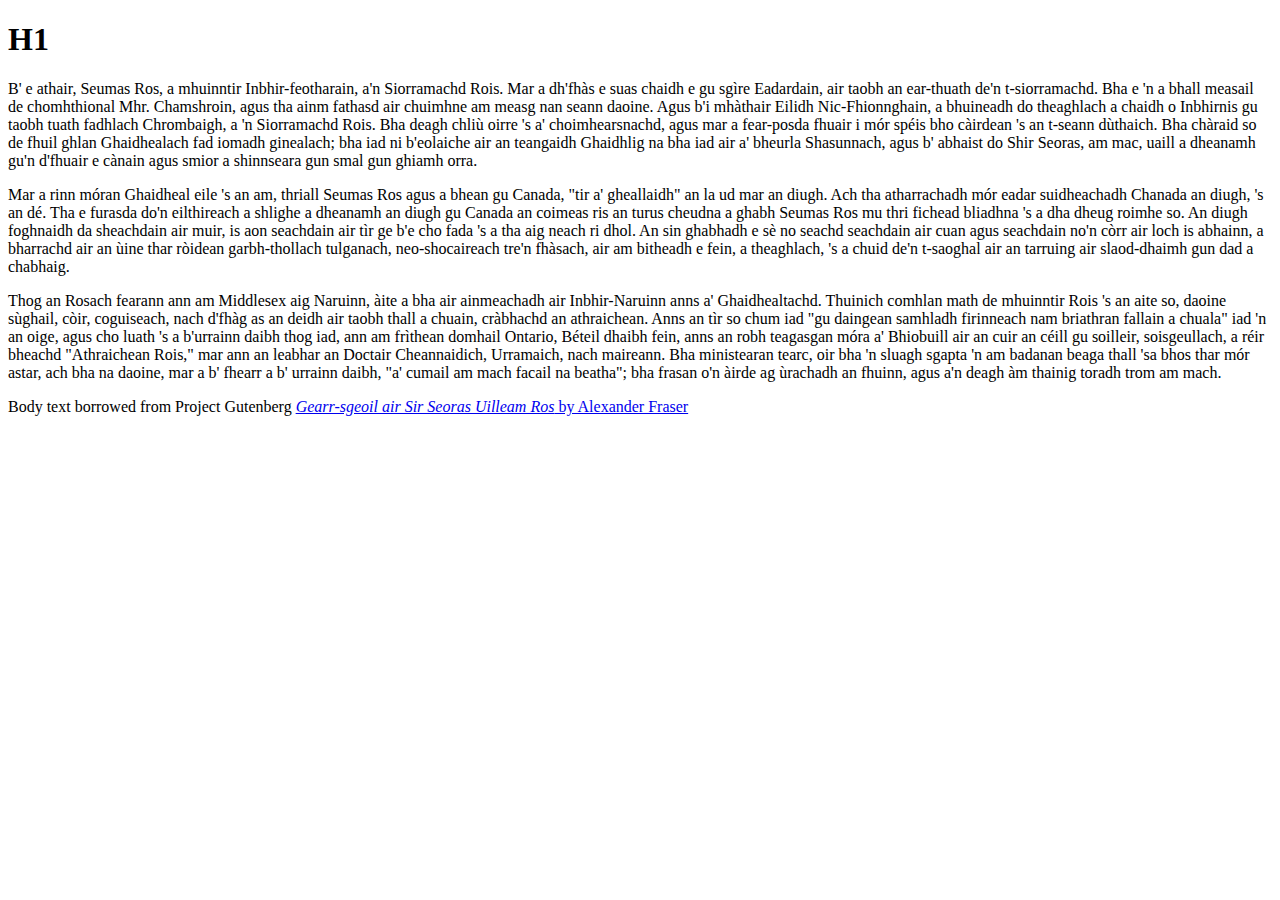
==== site/module2-solution/index.html @ 0cad50a7 "Initial fiels for assignment." ====
<!DOCTYPE html>
<head>
  <meta charset="utf-8">
  <meta name="viewport" content="width=device-width, nitial-scale=1">
  <title>Module 2 Assignment Solution</title>
  <link rel="stylesheet" type="text/css" href="css/stylesheet.css">
</head>
<body>
<h1>H1</h1>

<div>
  <p>B' e athair, Seumas Ros, a mhuinntir Inbhir-feotharain, a'n Siorramachd
Rois. Mar a dh'fhàs e suas chaidh e gu sgìre Eadardain, air taobh an
ear-thuath de'n t-siorramachd. Bha e 'n a bhall measail de chomhthional
Mhr. Chamshroin, agus tha ainm fathasd air chuimhne am measg nan seann
daoine. Agus b'i mhàthair Eilidh Nic-Fhionnghain, a bhuineadh do
theaghlach a chaidh o Inbhirnis gu taobh tuath fadhlach Chrombaigh, a 'n
Siorramachd Rois. Bha deagh chliù oirre 's a' choimhearsnachd, agus mar
a fear-posda fhuair i mór spéis bho càirdean 's an t-seann dùthaich. Bha
chàraid so de fhuil ghlan Ghaidhealach fad iomadh ginealach; bha iad ni
b'eolaiche air an teangaidh Ghaidhlig na bha iad air a' bheurla
Shasunnach, agus b' abhaist do Shir Seoras, am mac, uaill a dheanamh
gu'n d'fhuair e cànain agus smior a shinnseara gun smal gun ghiamh orra.</p>
  <p>Mar a rinn móran Ghaidheal eile 's an am, thriall Seumas Ros agus a
bhean gu Canada, "tir a' gheallaidh" an la ud mar an diugh. Ach tha
atharrachadh mór eadar suidheachadh Chanada an diugh, 's an dé. Tha e
furasda do'n eilthireach a shlighe a dheanamh an diugh gu Canada an
coimeas ris an turus cheudna a ghabh Seumas Ros mu thri fichead bliadhna
's a dha dheug roimhe so. An diugh foghnaidh da sheachdain air muir, is
aon seachdain air tìr ge b'e cho fada 's a tha aig neach ri dhol. An sin
ghabhadh e sè no seachd seachdain air cuan agus seachdain no'n còrr air
loch is abhainn, a bharrachd air an ùine thar ròidean garbh-thollach
tulganach, neo-shocaireach tre'n fhàsach, air am bitheadh e fein, a
theaghlach, 's a chuid de'n t-saoghal air an tarruing air slaod-dhaimh
gun dad a chabhaig.</p>
  <p>Thog an Rosach fearann ann am Middlesex aig Naruinn, àite a bha air
ainmeachadh air Inbhir-Naruinn anns a' Ghaidhealtachd. Thuinich comhlan
math de mhuinntir Rois 's an aite so, daoine sùghail, còir, coguiseach,
nach d'fhàg as an deidh air taobh thall a chuain, cràbhachd an
athraichean. Anns an tìr so chum iad "gu daingean samhladh firinneach
nam briathran fallain a chuala" iad 'n an oige, agus cho luath 's a
b'urrainn daibh thog iad, ann am frìthean domhail Ontario, Béteil dhaibh
fein, anns an robh teagasgan móra a' Bhiobuill air an cuir an céill gu
soilleir, soisgeullach, a réir bheachd "Athraichean Rois," mar ann an
leabhar an Doctair Cheannaidich, Urramaich, nach maireann. Bha
ministearan tearc, oir bha 'n sluagh sgapta 'n am badanan beaga thall
'sa bhos thar mór astar, ach bha na daoine, mar a b' fhearr a b' urrainn
daibh, "a' cumail am mach facail na beatha"; bha frasan o'n àirde ag
ùrachadh an fhuinn, agus a'n deagh àm thainig toradh trom am mach.</p>
</div>
<footer>
Body text borrowed from Project Gutenberg
<a href="https://www.gutenberg.org/ebooks/39849"><cite>Gearr-sgeoil air Sir Seoras Uilleam Ros</cite> by Alexander Fraser</a>
</footer>
</body>
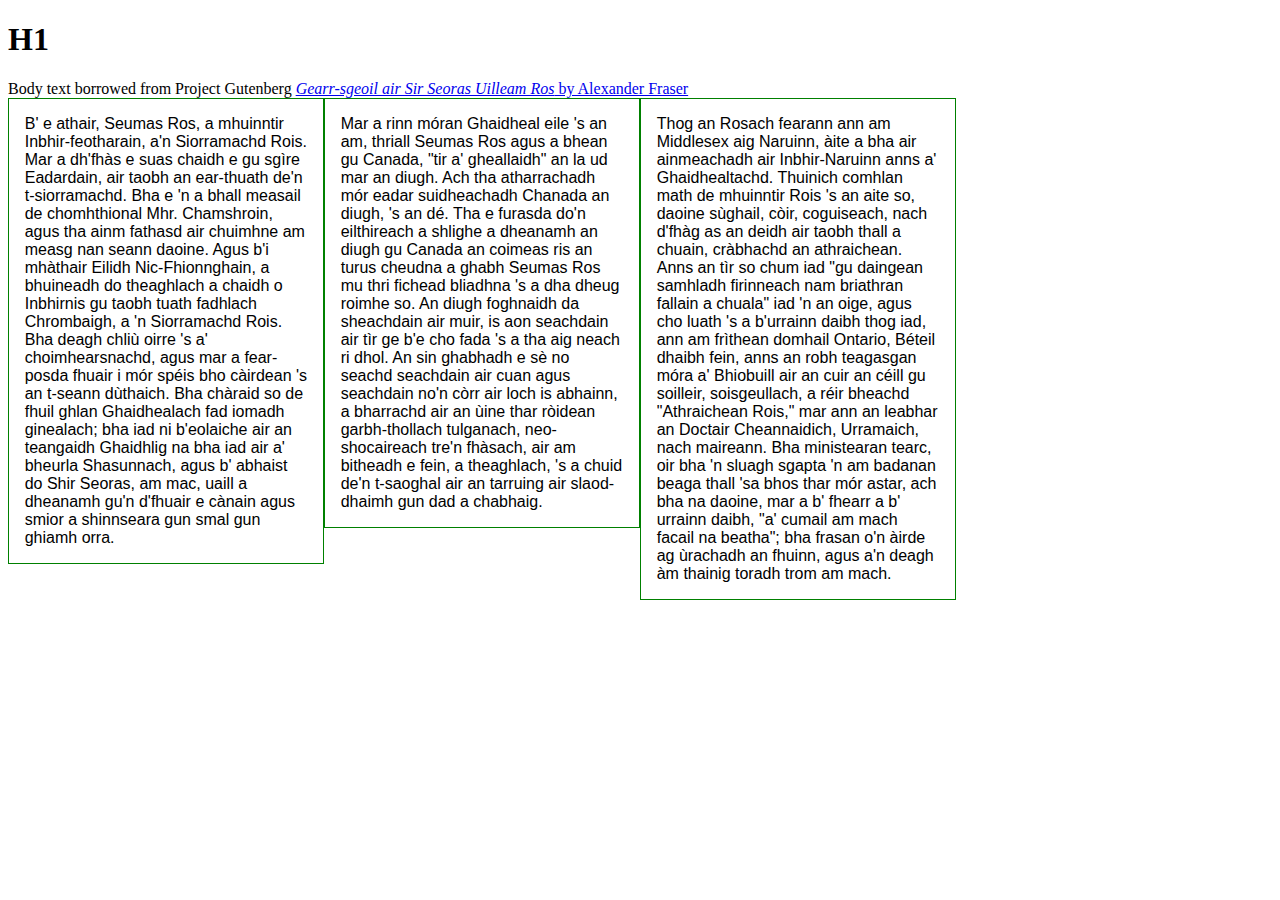
==== commit 41409c87: "Multiple edits" ====
--- a/site/module2-solution/index.html
+++ b/site/module2-solution/index.html
@@ -8,8 +8,17 @@
 <body>
 <h1>H1</h1>
 
-<div>
-  <p>B' e athair, Seumas Ros, a mhuinntir Inbhir-feotharain, a'n Siorramachd
+  <div>
+    <footer>
+      Body text borrowed from Project Gutenberg
+      <a href="https://www.gutenberg.org/ebooks/39849"><cite>Gearr-sgeoil air Sir Seoras Uilleam Ros</cite> by Alexander Fraser</a>
+    </footer>
+  </div>
+
+
+<div class="row">
+  <div class="col-desktop-3 col-tablet-6 col-mobile-12">
+  <p id="p1">B' e athair, Seumas Ros, a mhuinntir Inbhir-feotharain, a'n Siorramachd
 Rois. Mar a dh'fhàs e suas chaidh e gu sgìre Eadardain, air taobh an
 ear-thuath de'n t-siorramachd. Bha e 'n a bhall measail de chomhthional
 Mhr. Chamshroin, agus tha ainm fathasd air chuimhne am measg nan seann
@@ -21,7 +30,10 @@
 b'eolaiche air an teangaidh Ghaidhlig na bha iad air a' bheurla
 Shasunnach, agus b' abhaist do Shir Seoras, am mac, uaill a dheanamh
 gu'n d'fhuair e cànain agus smior a shinnseara gun smal gun ghiamh orra.</p>
-  <p>Mar a rinn móran Ghaidheal eile 's an am, thriall Seumas Ros agus a
+  </div>
+
+  <div class="col-desktop-3 col-tablet-6 col-mobile-12">
+<p id="p2">Mar a rinn móran Ghaidheal eile 's an am, thriall Seumas Ros agus a
 bhean gu Canada, "tir a' gheallaidh" an la ud mar an diugh. Ach tha
 atharrachadh mór eadar suidheachadh Chanada an diugh, 's an dé. Tha e
 furasda do'n eilthireach a shlighe a dheanamh an diugh gu Canada an
@@ -33,7 +45,10 @@
 tulganach, neo-shocaireach tre'n fhàsach, air am bitheadh e fein, a
 theaghlach, 's a chuid de'n t-saoghal air an tarruing air slaod-dhaimh
 gun dad a chabhaig.</p>
-  <p>Thog an Rosach fearann ann am Middlesex aig Naruinn, àite a bha air
+  </div>
+
+  <div class="col-desktop-3 col-tablet-12 col-mobile-12">
+<p id="p3">Thog an Rosach fearann ann am Middlesex aig Naruinn, àite a bha air
 ainmeachadh air Inbhir-Naruinn anns a' Ghaidhealtachd. Thuinich comhlan
 math de mhuinntir Rois 's an aite so, daoine sùghail, còir, coguiseach,
 nach d'fhàg as an deidh air taobh thall a chuain, cràbhachd an
@@ -47,9 +62,8 @@
 'sa bhos thar mór astar, ach bha na daoine, mar a b' fhearr a b' urrainn
 daibh, "a' cumail am mach facail na beatha"; bha frasan o'n àirde ag
 ùrachadh an fhuinn, agus a'n deagh àm thainig toradh trom am mach.</p>
+  </div>
 </div>
-<footer>
-Body text borrowed from Project Gutenberg
-<a href="https://www.gutenberg.org/ebooks/39849"><cite>Gearr-sgeoil air Sir Seoras Uilleam Ros</cite> by Alexander Fraser</a>
-</footer>
+
+
 </body>--- a/site/module2-solution/css/stylesheet.css
+++ b/site/module2-solution/css/stylesheet.css
@@ -0,0 +1,162 @@
+/******************* Base Styles ********************/
+* {
+  box-sizing: border-box;
+}
+
+h1 {
+  margin-bottom: 15 px;
+}
+
+p {
+//  border: 1px solid black;
+ // background-color: #A52A2A;
+  width: 90%;
+ // height: 150px;
+  margin-right: auto;
+  margin-left: auto;
+  font-family: Helvetica;
+ // color: white;
+}
+
+
+.row {
+  width: 100%;
+}
+
+/**********Desktop view **********/
+
+@media (min-width: 992px) {
+    .col-desktop-1, .col-desktop-2, .col-desktop-3, .col-desktop-4, .col-desktop-5, .col-desktop-6, .col-desktop-7, .col-desktop-8, .col-desktop-9, .col-desktop-10, .col-desktop-11, .col-desktop-12 {
+    float: left;
+    border: 1px solid green;
+  }
+  .col-desktop-1 {
+    width: 8.33%;
+  }
+  .col-desktop-2 {
+    width: 16.66%;
+  }
+  .col-desktop-3 {
+    width: 25%;
+  }
+  .col-desktop-4 {
+    width: 33.33%;
+  }
+  .col-desktop-5 {
+    width: 41.66%;
+  }
+  .col-desktop-6 {
+    width: 50%;
+  }
+  .col-desktop-7 {
+    width: 58.33%;
+  }
+  .col-desktop-8 {
+    width: 66.66%;
+  }
+  .col-desktop-9 {
+    width: 74.99%;
+  }
+  .col-desktop-10 {
+    width: 83.33%;
+  }
+  .col-desktop-11 {
+    width: 91.66%;
+  }
+  .col-desktop-12 {
+    width: 100%;
+  }
+
+
+}
+
+
+/********** tablet view **********/
+@media (min-width: 768px) and (max-width: 991px) {
+    .col-tablet-1, .col-tablet-2, .col-tablet-3, .col-tablet-4, .col-tablet-5, .col-tablet-6, .col-tablet-7, .col-tablet-8, .col-tablet-9, .col-tablet-10, .col-tablet-11, .col-tablet-12 {
+    float: left;
+    border: 1px solid green;
+  }
+  .col-tablet-1 {
+    width: 8.33%;
+  }
+  .col-tablet-2 {
+    width: 16.66%;
+  }
+  .col-tablet-3 {
+    width: 25%;
+  }
+  .col-tablet-4 {
+    width: 33.33%;
+  }
+  .col-tablet-5 {
+    width: 41.66%;
+  }
+  .col-tablet-6 {
+    width: 50%;
+  }
+  .col-tablet-7 {
+    width: 58.33%;
+  }
+  .col-tablet-8 {
+    width: 66.66%;
+  }
+  .col-tablet-9 {
+    width: 74.99%;
+  }
+  .col-tablet-10 {
+    width: 83.33%;
+  }
+  .col-tablet-11 {
+    width: 91.66%;
+  }
+  .col-tablet-12 {
+    width: 100%;
+  }
+}
+
+
+/********** Mobile view **********/
+
+@media (max-width: 767px) {
+  .col-mobile-1, .col-mobile-2, .col-mobile-3, .col-mobile-4, .col-mobile-5, .col-mobile-6, .col-mobile-7, .col-mobile-8, .col-mobile-9, .col-mobile-10, .col-mobile-11, .col-mobile-12 {
+    float: left;
+    border: 1px solid green;
+  }
+  .col-mobile-1 {
+    width: 8.33%;
+  }
+  .col-mobile-2 {
+    width: 16.66%;
+  }
+  .col-mobile-3 {
+    width: 25%;
+  }
+  .col-mobile-4 {
+    width: 33.33%;
+  }
+  .col-mobile-5 {
+    width: 41.66%;
+  }
+  .col-mobile-6 {
+    width: 50%;
+  }
+  .col-mobile-7 {
+    width: 58.33%;
+  }
+  .col-mobile-8 {
+    width: 66.66%;
+  }
+  .col-mobile-9 {
+    width: 74.99%;
+  }
+  .col-mobile-10 {
+    width: 83.33%;
+  }
+  .col-mobile-11 {
+    width: 91.66%;
+  }
+  .col-mobile-12 {
+    width: 100%;
+  }
+}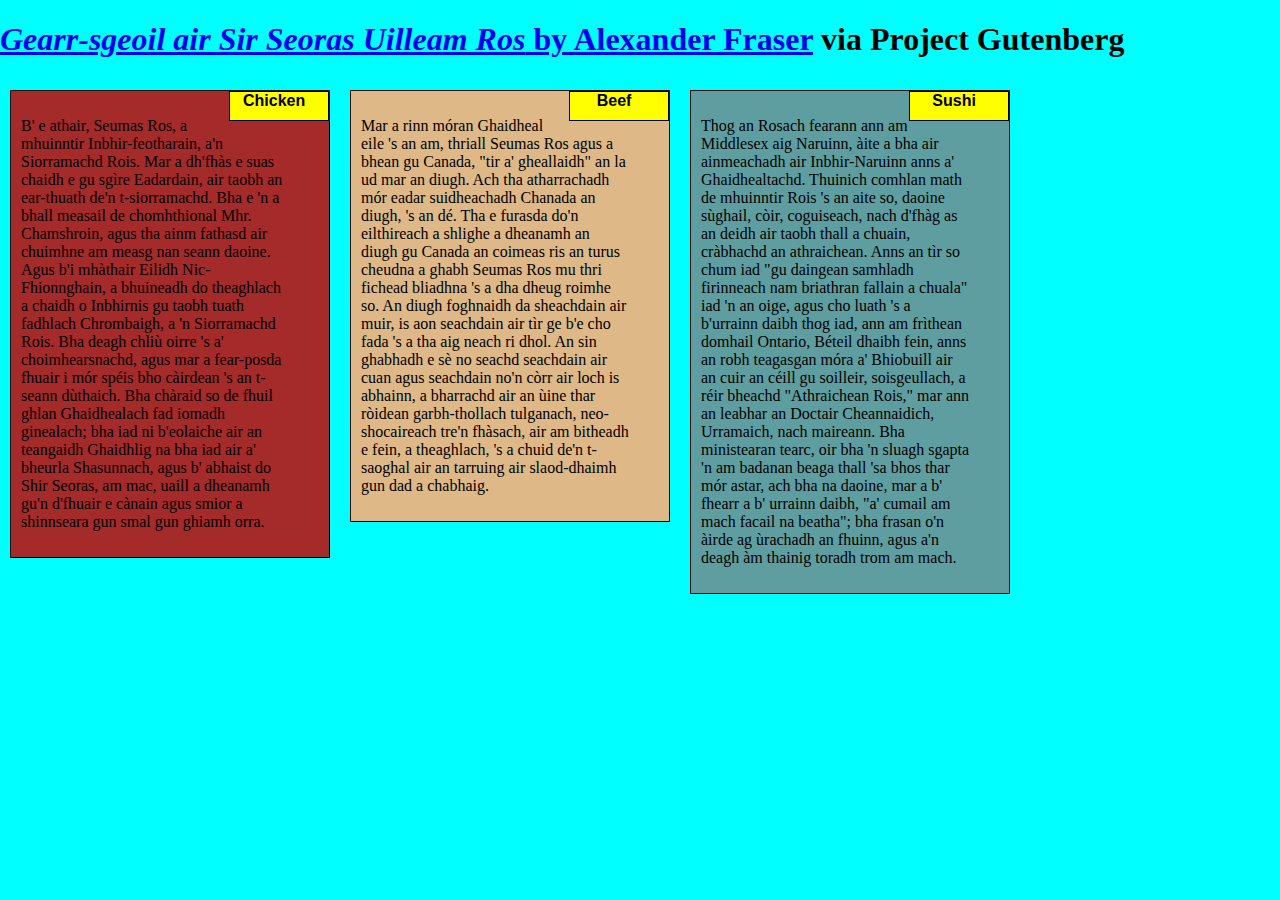
==== commit ac3ca81a: "Checkpoint...." ====
--- a/site/module2-solution/index.html
+++ b/site/module2-solution/index.html
@@ -1,23 +1,19 @@
 <!DOCTYPE html>
 <head>
   <meta charset="utf-8">
-  <meta name="viewport" content="width=device-width, nitial-scale=1">
+  <meta name="viewport" content="width=device-width, initial-scale=1">
   <title>Module 2 Assignment Solution</title>
   <link rel="stylesheet" type="text/css" href="css/stylesheet.css">
 </head>
 <body>
-<h1>H1</h1>
+<h1><a href="https://www.gutenberg.org/ebooks/39849"><cite>Gearr-sgeoil air Sir Seoras Uilleam Ros</cite> by Alexander Fraser</a> via Project Gutenberg</h1>
 
-  <div>
-    <footer>
-      Body text borrowed from Project Gutenberg
-      <a href="https://www.gutenberg.org/ebooks/39849"><cite>Gearr-sgeoil air Sir Seoras Uilleam Ros</cite> by Alexander Fraser</a>
-    </footer>
-  </div>
 
 
 <div class="row">
-  <div class="col-desktop-3 col-tablet-6 col-mobile-12">
+  <div id="section1" class="column col-desktop-3 col-tablet-5 col-mobile-12">
+    <div class="sectionTitle"><p class="sectionTitleText">Chicken</p></div>
+    <div class="columnBody">
   <p id="p1">B' e athair, Seumas Ros, a mhuinntir Inbhir-feotharain, a'n Siorramachd
 Rois. Mar a dh'fhàs e suas chaidh e gu sgìre Eadardain, air taobh an
 ear-thuath de'n t-siorramachd. Bha e 'n a bhall measail de chomhthional
@@ -30,9 +26,12 @@
 b'eolaiche air an teangaidh Ghaidhlig na bha iad air a' bheurla
 Shasunnach, agus b' abhaist do Shir Seoras, am mac, uaill a dheanamh
 gu'n d'fhuair e cànain agus smior a shinnseara gun smal gun ghiamh orra.</p>
+    </div>
   </div>
 
-  <div class="col-desktop-3 col-tablet-6 col-mobile-12">
+  <div id="section2" class="column col-desktop-3 col-tablet-5 col-mobile-12">
+    <div class="sectionTitle"><p class="sectionTitleText">Beef</p></div>
+    <div class="columnBody">
 <p id="p2">Mar a rinn móran Ghaidheal eile 's an am, thriall Seumas Ros agus a
 bhean gu Canada, "tir a' gheallaidh" an la ud mar an diugh. Ach tha
 atharrachadh mór eadar suidheachadh Chanada an diugh, 's an dé. Tha e
@@ -45,9 +44,12 @@
 tulganach, neo-shocaireach tre'n fhàsach, air am bitheadh e fein, a
 theaghlach, 's a chuid de'n t-saoghal air an tarruing air slaod-dhaimh
 gun dad a chabhaig.</p>
+	</div>
   </div>
 
-  <div class="col-desktop-3 col-tablet-12 col-mobile-12">
+  <div id="section3" class="column col-desktop-3 col-tablet-12 col-mobile-12">
+    <div class="sectionTitle"><p class="sectionTitleText">Sushi</p></div>
+    <div class="columnBody">
 <p id="p3">Thog an Rosach fearann ann am Middlesex aig Naruinn, àite a bha air
 ainmeachadh air Inbhir-Naruinn anns a' Ghaidhealtachd. Thuinich comhlan
 math de mhuinntir Rois 's an aite so, daoine sùghail, còir, coguiseach,
@@ -62,8 +64,8 @@
 'sa bhos thar mór astar, ach bha na daoine, mar a b' fhearr a b' urrainn
 daibh, "a' cumail am mach facail na beatha"; bha frasan o'n àirde ag
 ùrachadh an fhuinn, agus a'n deagh àm thainig toradh trom am mach.</p>
+    </div>
   </div>
-</div>
 
 
 </body>--- a/site/module2-solution/css/stylesheet.css
+++ b/site/module2-solution/css/stylesheet.css
@@ -1,6 +1,11 @@
 /******************* Base Styles ********************/
 * {
   box-sizing: border-box;
+}
+
+body {
+  background: #00FFFF;
+  margin: 0px;
 }
 
 h1 {
@@ -9,15 +14,44 @@
 
 p {
 //  border: 1px solid black;
- // background-color: #A52A2A;
   width: 90%;
- // height: 150px;
-  margin-right: auto;
-  margin-left: auto;
-  font-family: Helvetica;
- // color: white;
+//  height: 150px;
+//  margin-right: auto;
+//  margin-left: auto;
+//  font-family: Helvetica;
+//  color: white;
 }
 
+#section1 { background-color: #A52A2A; }
+#section2 { background-color: #DEB887; }
+#section3 { background-color: #5F9EA0; }
+
+
+.column {
+  margin: 10px 10px 10px 10px;
+  border: 1px solid black;
+}
+
+.columnBody {
+  padding: 10px;
+  float: clear;
+}
+
+.sectionTitle {
+  border: 1px solid black;
+  background-color: yellow;
+  width: 100px;
+  height: 30px;
+  position: relative;
+  float: right; 
+}
+
+.sectionTitleText {
+  text-align: center;
+  font-family: Helvetica;
+  font-weight: bold;
+  margin-top: auto;
+}
 
 .row {
   width: 100%;
@@ -28,7 +62,7 @@
 @media (min-width: 992px) {
     .col-desktop-1, .col-desktop-2, .col-desktop-3, .col-desktop-4, .col-desktop-5, .col-desktop-6, .col-desktop-7, .col-desktop-8, .col-desktop-9, .col-desktop-10, .col-desktop-11, .col-desktop-12 {
     float: left;
-    border: 1px solid green;
+  
   }
   .col-desktop-1 {
     width: 8.33%;
@@ -75,7 +109,7 @@
 @media (min-width: 768px) and (max-width: 991px) {
     .col-tablet-1, .col-tablet-2, .col-tablet-3, .col-tablet-4, .col-tablet-5, .col-tablet-6, .col-tablet-7, .col-tablet-8, .col-tablet-9, .col-tablet-10, .col-tablet-11, .col-tablet-12 {
     float: left;
-    border: 1px solid green;
+    border: 1px solid black;
   }
   .col-tablet-1 {
     width: 8.33%;
@@ -121,7 +155,7 @@
 @media (max-width: 767px) {
   .col-mobile-1, .col-mobile-2, .col-mobile-3, .col-mobile-4, .col-mobile-5, .col-mobile-6, .col-mobile-7, .col-mobile-8, .col-mobile-9, .col-mobile-10, .col-mobile-11, .col-mobile-12 {
     float: left;
-    border: 1px solid green;
+    border: 1px solid black;
   }
   .col-mobile-1 {
     width: 8.33%;
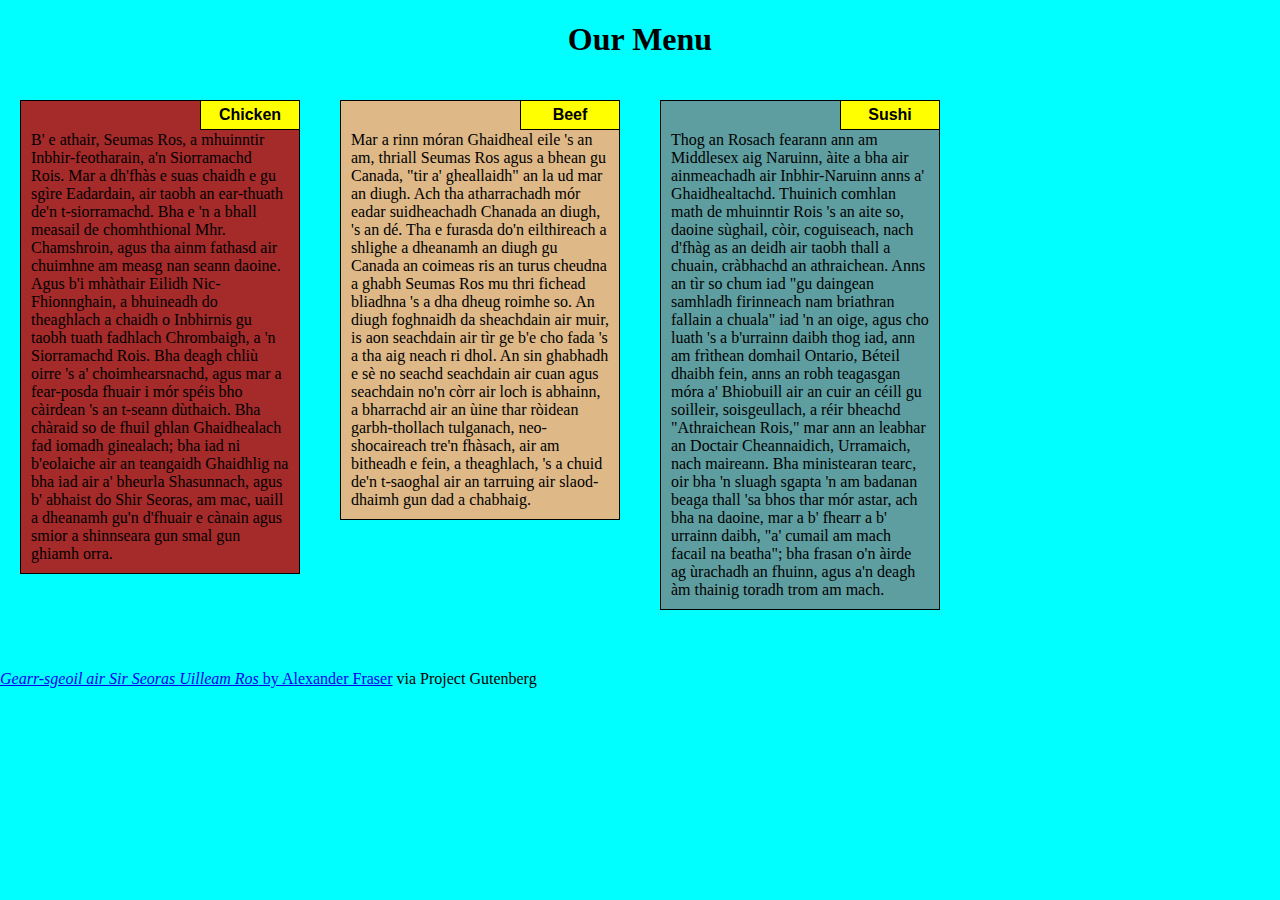
==== commit e70f7ba5: "Corrected section title placement" ====
--- a/site/module2-solution/index.html
+++ b/site/module2-solution/index.html
@@ -6,15 +6,16 @@
   <link rel="stylesheet" type="text/css" href="css/stylesheet.css">
 </head>
 <body>
-<h1><a href="https://www.gutenberg.org/ebooks/39849"><cite>Gearr-sgeoil air Sir Seoras Uilleam Ros</cite> by Alexander Fraser</a> via Project Gutenberg</h1>
+<h1>Our Menu</h1>
 
 
 
 <div class="row">
-  <div id="section1" class="column col-desktop-3 col-tablet-5 col-mobile-12">
-    <div class="sectionTitle"><p class="sectionTitleText">Chicken</p></div>
-    <div class="columnBody">
-  <p id="p1">B' e athair, Seumas Ros, a mhuinntir Inbhir-feotharain, a'n Siorramachd
+  <div  class="col-desktop-3 col-tablet-6 col-mobile-12">
+    <div id="section1" class="column">
+      <div class="sectionTitle"><p class="sectionTitleText">Chicken</p></div>
+      <div class="columnBody">
+  <span id="p1">B' e athair, Seumas Ros, a mhuinntir Inbhir-feotharain, a'n Siorramachd
 Rois. Mar a dh'fhàs e suas chaidh e gu sgìre Eadardain, air taobh an
 ear-thuath de'n t-siorramachd. Bha e 'n a bhall measail de chomhthional
 Mhr. Chamshroin, agus tha ainm fathasd air chuimhne am measg nan seann
@@ -25,14 +26,16 @@
 chàraid so de fhuil ghlan Ghaidhealach fad iomadh ginealach; bha iad ni
 b'eolaiche air an teangaidh Ghaidhlig na bha iad air a' bheurla
 Shasunnach, agus b' abhaist do Shir Seoras, am mac, uaill a dheanamh
-gu'n d'fhuair e cànain agus smior a shinnseara gun smal gun ghiamh orra.</p>
+gu'n d'fhuair e cànain agus smior a shinnseara gun smal gun ghiamh orra.</span>
+      </div>
     </div>
   </div>
 
-  <div id="section2" class="column col-desktop-3 col-tablet-5 col-mobile-12">
-    <div class="sectionTitle"><p class="sectionTitleText">Beef</p></div>
-    <div class="columnBody">
-<p id="p2">Mar a rinn móran Ghaidheal eile 's an am, thriall Seumas Ros agus a
+  <div class="col-desktop-3 col-tablet-6 col-mobile-12">
+    <div id="section2" class="column">
+      <div class="sectionTitle"><p class="sectionTitleText">Beef</p></div>
+      <div class="columnBody">
+<span id="p2">Mar a rinn móran Ghaidheal eile 's an am, thriall Seumas Ros agus a
 bhean gu Canada, "tir a' gheallaidh" an la ud mar an diugh. Ach tha
 atharrachadh mór eadar suidheachadh Chanada an diugh, 's an dé. Tha e
 furasda do'n eilthireach a shlighe a dheanamh an diugh gu Canada an
@@ -43,14 +46,16 @@
 loch is abhainn, a bharrachd air an ùine thar ròidean garbh-thollach
 tulganach, neo-shocaireach tre'n fhàsach, air am bitheadh e fein, a
 theaghlach, 's a chuid de'n t-saoghal air an tarruing air slaod-dhaimh
-gun dad a chabhaig.</p>
+gun dad a chabhaig.</span>
+      </div>
 	</div>
   </div>
 
-  <div id="section3" class="column col-desktop-3 col-tablet-12 col-mobile-12">
+  <div class="col-desktop-3 col-tablet-12 col-mobile-12">
+    <div id="section3" class="column">
     <div class="sectionTitle"><p class="sectionTitleText">Sushi</p></div>
     <div class="columnBody">
-<p id="p3">Thog an Rosach fearann ann am Middlesex aig Naruinn, àite a bha air
+<span id="p3">Thog an Rosach fearann ann am Middlesex aig Naruinn, àite a bha air
 ainmeachadh air Inbhir-Naruinn anns a' Ghaidhealtachd. Thuinich comhlan
 math de mhuinntir Rois 's an aite so, daoine sùghail, còir, coguiseach,
 nach d'fhàg as an deidh air taobh thall a chuain, cràbhachd an
@@ -63,9 +68,10 @@
 ministearan tearc, oir bha 'n sluagh sgapta 'n am badanan beaga thall
 'sa bhos thar mór astar, ach bha na daoine, mar a b' fhearr a b' urrainn
 daibh, "a' cumail am mach facail na beatha"; bha frasan o'n àirde ag
-ùrachadh an fhuinn, agus a'n deagh àm thainig toradh trom am mach.</p>
+ùrachadh an fhuinn, agus a'n deagh àm thainig toradh trom am mach.</span>
+      </div>
     </div>
   </div>
 
-
+<footer><a href="https://www.gutenberg.org/ebooks/39849"><cite>Gearr-sgeoil air Sir Seoras Uilleam Ros</cite> by Alexander Fraser</a> via Project Gutenberg</footer>
 </body>--- a/site/module2-solution/css/stylesheet.css
+++ b/site/module2-solution/css/stylesheet.css
@@ -10,16 +10,23 @@
 
 h1 {
   margin-bottom: 15 px;
+  text-align: center;
 }
 
 p {
 //  border: 1px solid black;
-  width: 90%;
+//  width: 90%;
 //  height: 150px;
 //  margin-right: auto;
 //  margin-left: auto;
 //  font-family: Helvetica;
 //  color: white;
+
+}
+
+footer {
+  clear: both;
+  padding-top: 40px;
 }
 
 #section1 { background-color: #A52A2A; }
@@ -28,13 +35,16 @@
 
 
 .column {
-  margin: 10px 10px 10px 10px;
+  position: relative;
+  margin: 20px 20px 20px 20px;
   border: 1px solid black;
+//  width: 90%;
+//  height: 90%;
 }
 
 .columnBody {
-  padding: 10px;
-  float: clear;
+  padding: 30px 10px 10px 10px;
+  clear:  both;
 }
 
 .sectionTitle {
@@ -42,19 +52,22 @@
   background-color: yellow;
   width: 100px;
   height: 30px;
-  position: relative;
-  float: right; 
+  position: absolute;
+  top: -1px;
+  right: -1px;
+//  clear: right;
+//  float: right; 
 }
 
 .sectionTitleText {
   text-align: center;
   font-family: Helvetica;
   font-weight: bold;
-  margin-top: auto;
+  margin-top: 5px;
 }
 
 .row {
-  width: 100%;
+//  width: 100%;
 }
 
 /**********Desktop view **********/
@@ -62,7 +75,7 @@
 @media (min-width: 992px) {
     .col-desktop-1, .col-desktop-2, .col-desktop-3, .col-desktop-4, .col-desktop-5, .col-desktop-6, .col-desktop-7, .col-desktop-8, .col-desktop-9, .col-desktop-10, .col-desktop-11, .col-desktop-12 {
     float: left;
-  
+//    border: 1px solid green;
   }
   .col-desktop-1 {
     width: 8.33%;
@@ -109,7 +122,7 @@
 @media (min-width: 768px) and (max-width: 991px) {
     .col-tablet-1, .col-tablet-2, .col-tablet-3, .col-tablet-4, .col-tablet-5, .col-tablet-6, .col-tablet-7, .col-tablet-8, .col-tablet-9, .col-tablet-10, .col-tablet-11, .col-tablet-12 {
     float: left;
-    border: 1px solid black;
+//    border: 1px solid green;
   }
   .col-tablet-1 {
     width: 8.33%;
@@ -155,7 +168,7 @@
 @media (max-width: 767px) {
   .col-mobile-1, .col-mobile-2, .col-mobile-3, .col-mobile-4, .col-mobile-5, .col-mobile-6, .col-mobile-7, .col-mobile-8, .col-mobile-9, .col-mobile-10, .col-mobile-11, .col-mobile-12 {
     float: left;
-    border: 1px solid black;
+//    border: 1px solid green;
   }
   .col-mobile-1 {
     width: 8.33%;
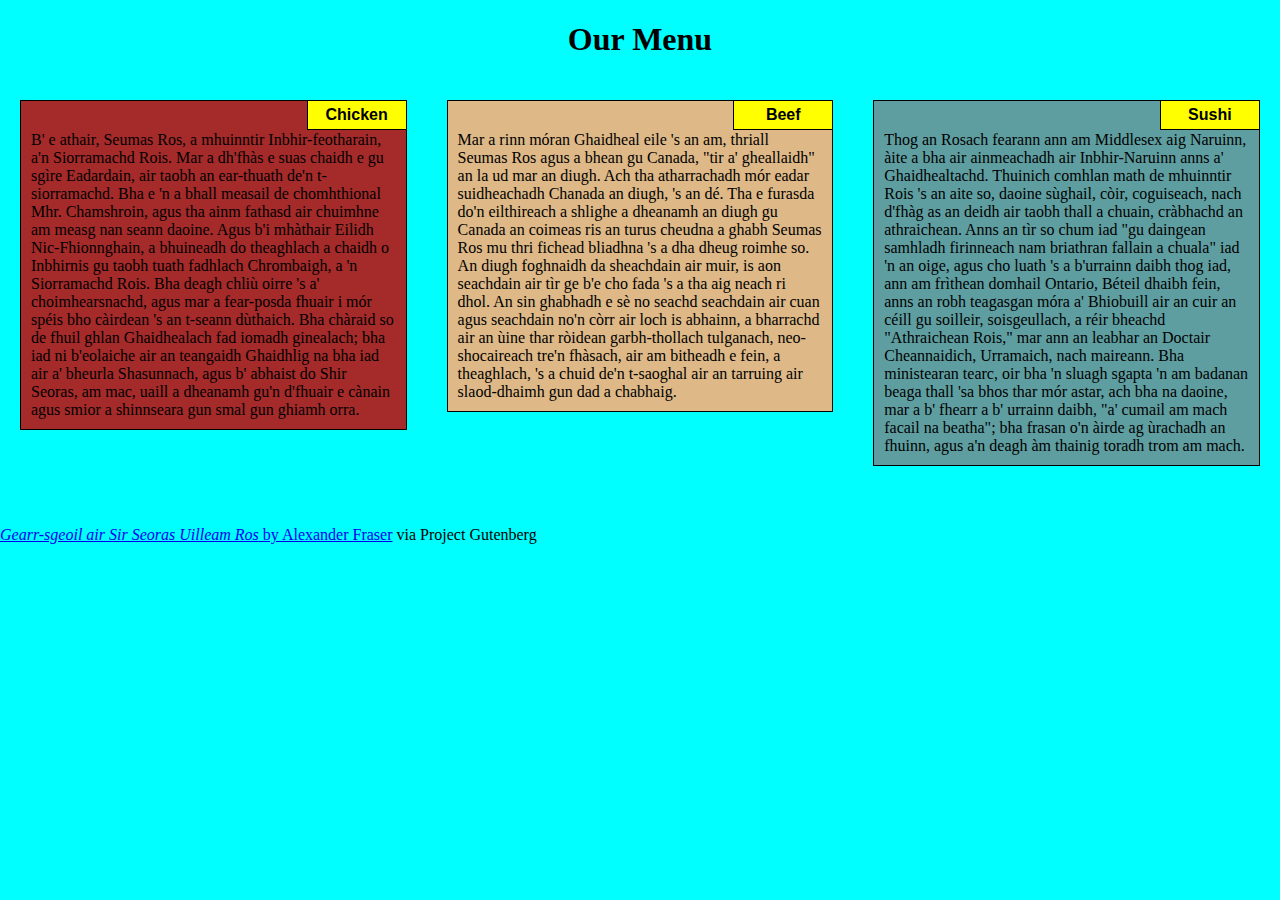
==== commit df7d2566: "Correct column allocation for desktop" ====
--- a/site/module2-solution/index.html
+++ b/site/module2-solution/index.html
@@ -11,7 +11,7 @@
 
 
 <div class="row">
-  <div  class="col-desktop-3 col-tablet-6 col-mobile-12">
+  <div  class="col-desktop-4 col-tablet-6 col-mobile-12">
     <div id="section1" class="column">
       <div class="sectionTitle"><p class="sectionTitleText">Chicken</p></div>
       <div class="columnBody">
@@ -31,7 +31,7 @@
     </div>
   </div>
 
-  <div class="col-desktop-3 col-tablet-6 col-mobile-12">
+  <div class="col-desktop-4 col-tablet-6 col-mobile-12">
     <div id="section2" class="column">
       <div class="sectionTitle"><p class="sectionTitleText">Beef</p></div>
       <div class="columnBody">
@@ -51,7 +51,7 @@
 	</div>
   </div>
 
-  <div class="col-desktop-3 col-tablet-12 col-mobile-12">
+  <div class="col-desktop-4 col-tablet-12 col-mobile-12">
     <div id="section3" class="column">
     <div class="sectionTitle"><p class="sectionTitleText">Sushi</p></div>
     <div class="columnBody">
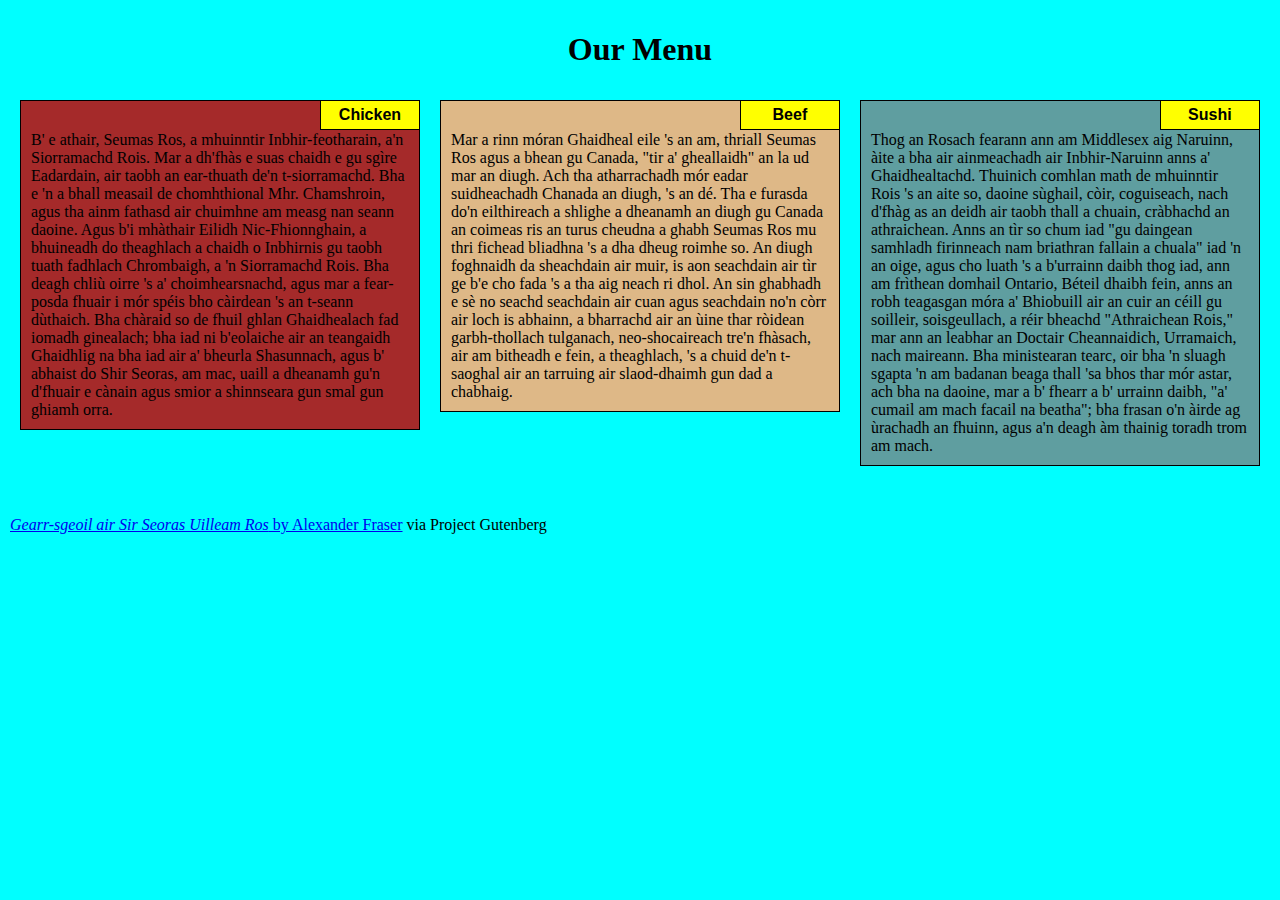
==== commit 66d4b6ad: "Removed the outter <div. It provided no benifit." ====
--- a/site/module2-solution/index.html
+++ b/site/module2-solution/index.html
@@ -9,8 +9,6 @@
 <h1>Our Menu</h1>
 
 
-
-<div class="row">
   <div  class="col-desktop-4 col-tablet-6 col-mobile-12">
     <div id="section1" class="column">
       <div class="sectionTitle"><p class="sectionTitleText">Chicken</p></div>
--- a/site/module2-solution/css/stylesheet.css
+++ b/site/module2-solution/css/stylesheet.css
@@ -6,6 +6,7 @@
 body {
   background: #00FFFF;
   margin: 0px;
+  padding: 10px;
 }
 
 h1 {
@@ -36,7 +37,7 @@
 
 .column {
   position: relative;
-  margin: 20px 20px 20px 20px;
+  margin: 10px 10px 10px 10px;
   border: 1px solid black;
 //  width: 90%;
 //  height: 90%;
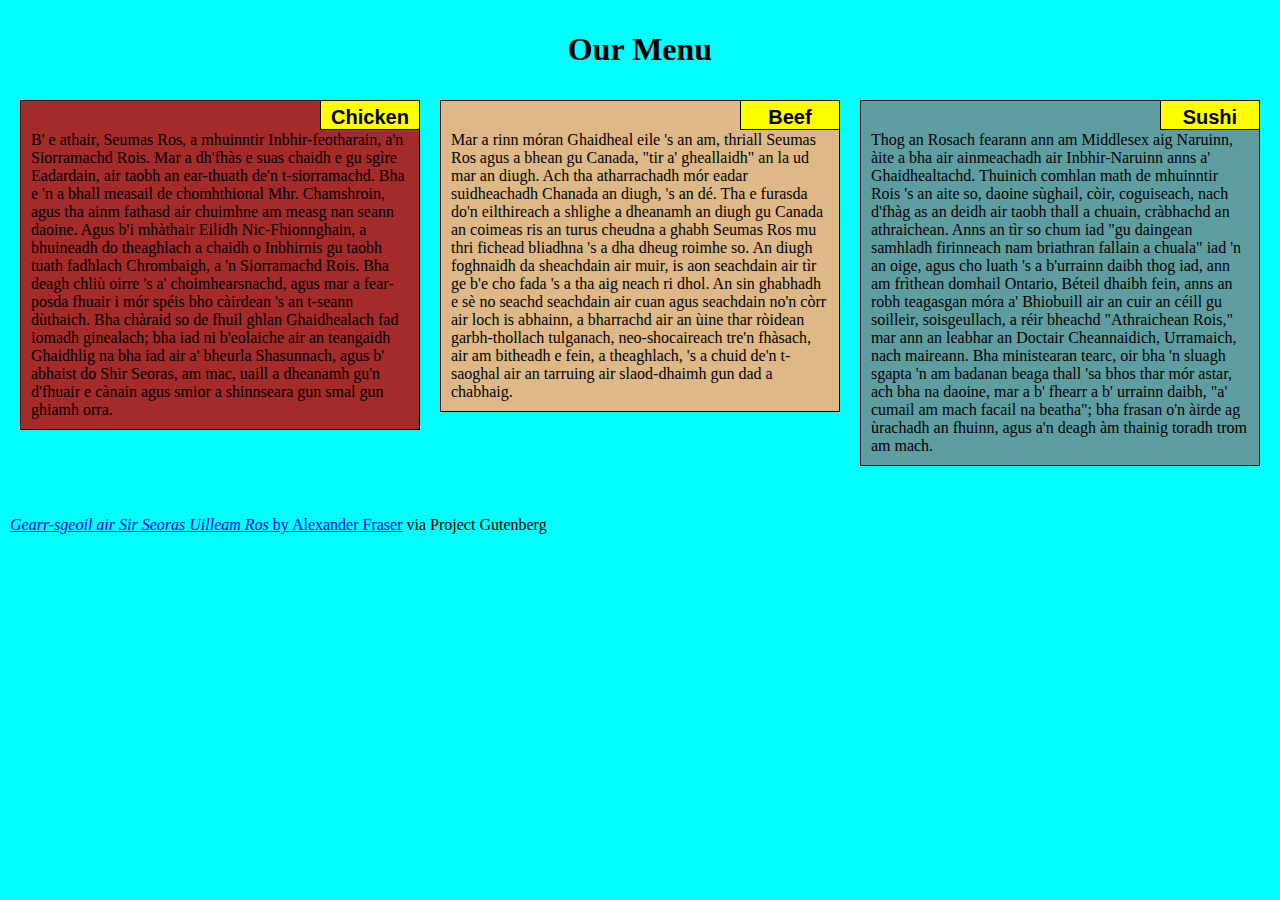
==== commit 8decf18b: "Clean up stylesheet.css" ====
--- a/site/module2-solution/index.html
+++ b/site/module2-solution/index.html
@@ -7,7 +7,6 @@
 </head>
 <body>
 <h1>Our Menu</h1>
-
 
   <div  class="col-desktop-4 col-tablet-6 col-mobile-12">
     <div id="section1" class="column">
--- a/site/module2-solution/css/stylesheet.css
+++ b/site/module2-solution/css/stylesheet.css
@@ -15,14 +15,6 @@
 }
 
 p {
-//  border: 1px solid black;
-//  width: 90%;
-//  height: 150px;
-//  margin-right: auto;
-//  margin-left: auto;
-//  font-family: Helvetica;
-//  color: white;
-
 }
 
 footer {
@@ -39,8 +31,6 @@
   position: relative;
   margin: 10px 10px 10px 10px;
   border: 1px solid black;
-//  width: 90%;
-//  height: 90%;
 }
 
 .columnBody {
@@ -56,19 +46,17 @@
   position: absolute;
   top: -1px;
   right: -1px;
-//  clear: right;
-//  float: right; 
 }
 
 .sectionTitleText {
   text-align: center;
   font-family: Helvetica;
+  font-size: 125%;
   font-weight: bold;
   margin-top: 5px;
 }
 
 .row {
-//  width: 100%;
 }
 
 /**********Desktop view **********/
